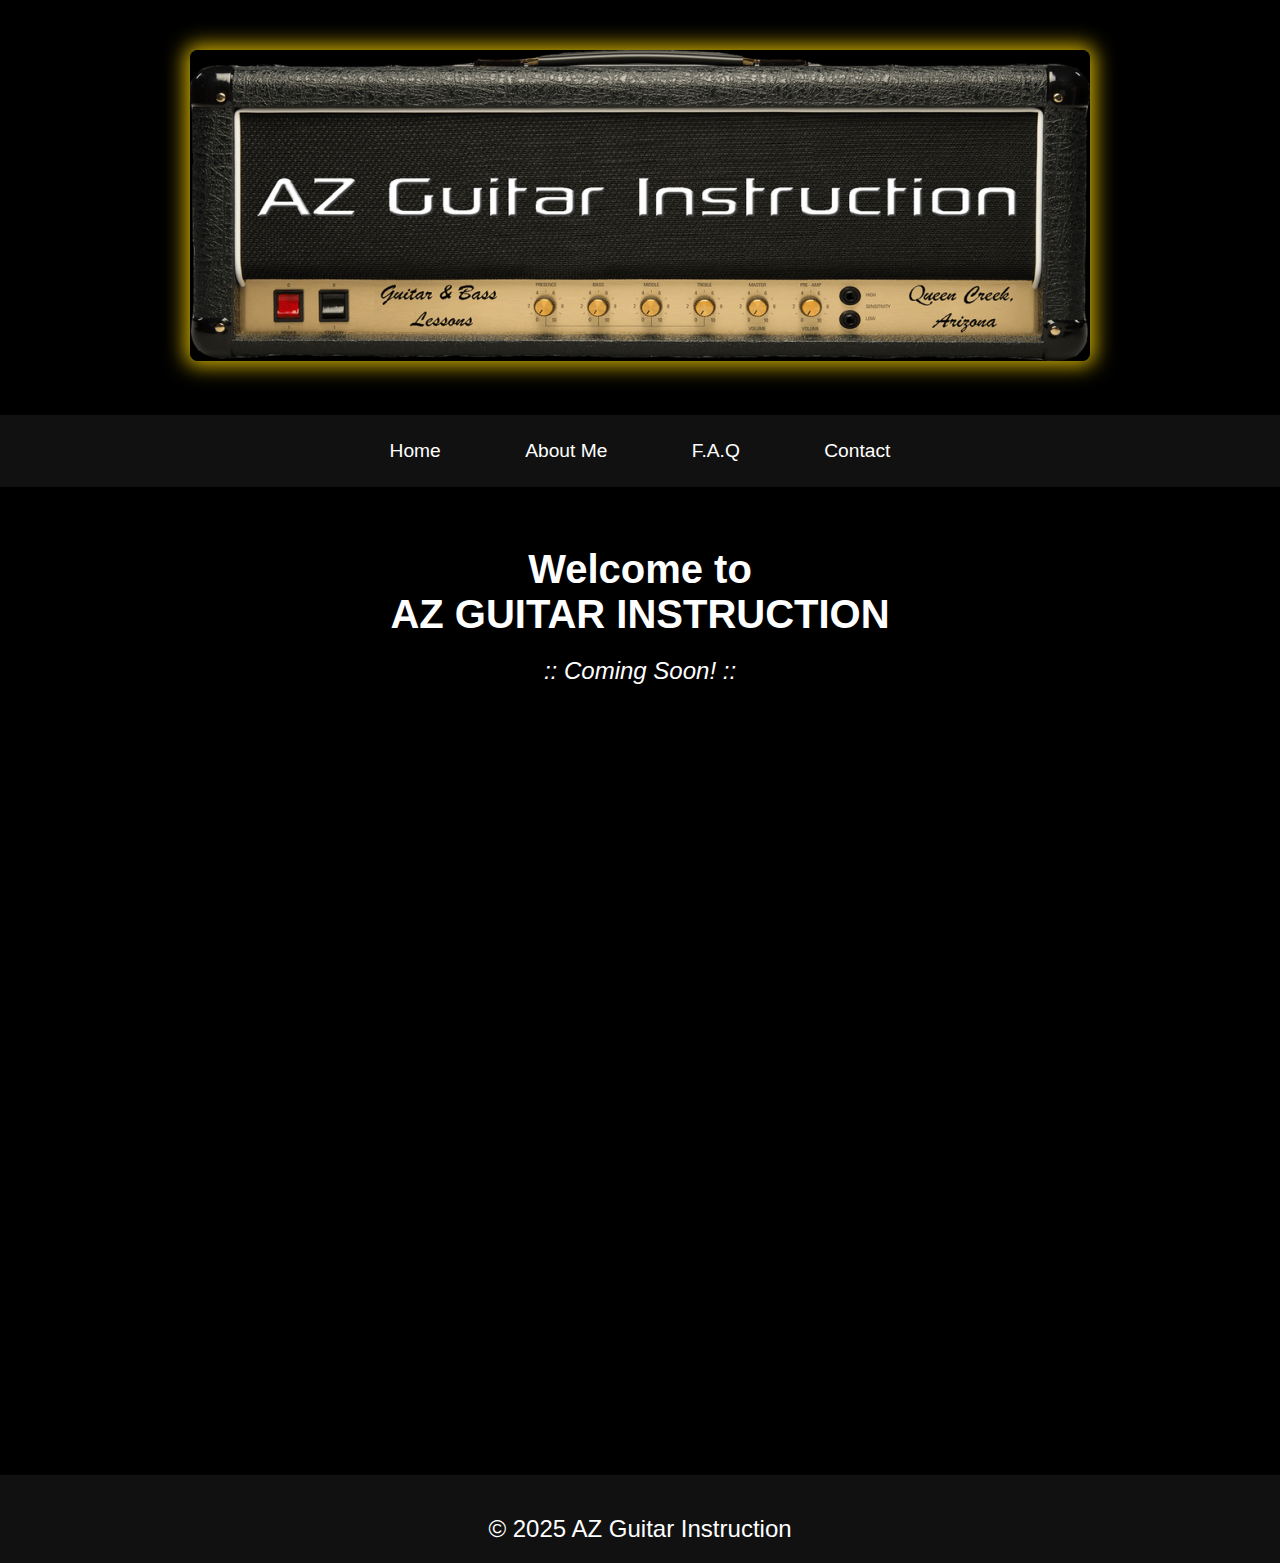
==== index.html @ ec256549 "Updated index with spotify iframes" ====
<!DOCTYPE html>
<html lang="en">
<head>
<link rel="icon" href="favicon.png" type="image/png">
    <meta charset="UTF-8">
    <meta name="viewport" content="width=device-width, initial-scale=1.0">
    <meta name="description" content="AZ Guitar Instruction – Guitar and Bass Lessons in Queen Creek, Arizona">
    <meta name="keywords" content="guitar lessons, bass guitar lessons, guitar instructor, guitar teacher, music lessons, electric guitar lessons, rock guitar lessons, metal guitar lessons, songwriting lessons, AZ Guitar Instruction">
    <meta name="author" content="AZ Guitar Instruction">
    <title>AZ Guitar Instruction - Guitar & Bass Lessons</title>
    <link rel="stylesheet" href="styles.css">
</head>
<body>
    <!-- Header Section -->
    <header>
        <img src="azgi.png" alt="AZ Guitar Instruction">
    </header>

    <!-- Navigation Bar -->
    <nav>
        <ul>
            <li><a href="index.html">Home</a></li>
            <li><a href="about.html">About Me</a></li>
            <li><a href="faq.html">F.A.Q</a></li>
            <li><a href="contact.html">Contact</a></li>
        </ul>
    </nav>

    <!-- Main Content -->
    <div class="main-content">
        <h1>Welcome to 
        <br>
        AZ GUITAR INSTRUCTION</h1>
        <p class="coming-soon"><i>:: Coming Soon! ::</i></p>
		<br>
		<iframe style="border-radius:12px" src="https://open.spotify.com/embed/album/7J18o5lktMlyICeBP7On2W?utm_source=generator&theme=0" width="100%" height="352" frameBorder="0" allowfullscreen="" allow="autoplay; clipboard-write; encrypted-media; fullscreen; picture-in-picture" loading="lazy"></iframe>
		<br>
		<iframe style="border-radius:12px" src="https://open.spotify.com/embed/album/6IlMr5Y1DObRdTQT23XtBm?utm_source=generator&theme=0" width="100%" height="352" frameBorder="0" allowfullscreen="" allow="autoplay; clipboard-write; encrypted-media; fullscreen; picture-in-picture" loading="lazy"></iframe>
    </div>

    <!-- Footer -->
    <footer>
        <p>© 2025 AZ Guitar Instruction</p>
    </footer>
</body>
</html>
---- styles.css ----
/* Reset some default browser styles */
* {
    margin: 0;
    padding: 0;
    box-sizing: border-box;
}

/* General Body Styles */
body {
    font-family: 'Arial', sans-serif;
    background-color: black; /* Dark background */
    color: white; /* Light text color */
    margin: 0;
    padding: 0;
}

/* Header Section */
header {
    text-align: center;
    padding: 50px 0;
}

header img {
    max-width: 100%;
    height: auto;
}

/* Navigation Bar */
nav {
    background-color: #111; /* Dark background for navigation bar */
    text-align: center;
    padding: 15px 0;
}

nav ul {
    list-style: none;
}

nav li {
    display: inline;
    margin: 0 20px;
}

nav a {
    color: white; /* Default color for navigation links */
    text-decoration: none; /* Remove underline */
    padding: 10px 20px; /* Add some padding for better hit area */
    display: inline-block; /* Ensure the links behave as block elements for styling */
    font-size: 1.2em; /* Slightly bigger font size */
    transition: all 0.3s ease-in-out; /* Smooth transition for all effects */
}

/* Hover effect for navigation links */
nav a:hover {
    color: #FFD700; /* Change color to gold on hover */
    transform: scale(1.1); /* Slightly grow the link */
    text-shadow: 0 0 10px rgba(255, 215, 0, 0.8); /* Add a subtle glowing effect */
}

/* Main Content Section */
.main-content {
    text-align: center;
    padding: 60px 0;
}

h1 {
    font-size: 2.5em;
    margin-bottom: 20px;
}

p {
    font-size: 1.5em;
    margin-top: 20px;
}

/* Style for the email link in contact page */
.email-text-link {
    color: #FFD700; /* Gold color */
    text-decoration: none; /* Remove underline */
}

.email-text-link:hover {
    color: #FFA500; /* Slightly darker gold on hover */
    text-decoration: underline; /* Underline on hover */
}

/* Footer Section */
footer {
    background-color: #111; /* Dark background for footer */
    text-align: center;
    padding: 20px;
    position: relative;
    bottom: 0;
    width: 100%;
}

footer p {
    color: white;
}

/* Email Button Style */
.email-button {
    display: inline-block;
    background-color: #FFD700; /* Gold background for button */
    color: black; /* Black text for button */
    padding: 10px 20px;
    text-decoration: none;
    border-radius: 5px;
    font-size: 1.2em;
    transition: background-color 0.3s ease-in-out;
}

.email-button:hover {
    background-color: #FFA500; /* Slightly darker gold background on hover */
}

/* Responsive Design */
@media (max-width: 768px) {
    nav li {
        display: block;
        margin: 10px 0;
    }

    nav a {
        font-size: 1.5em;
        padding: 15px;
    }

    .main-content {
        padding: 30px 20px;
    }

    h1 {
        font-size: 2em;
    }

    p {
        font-size: 1.2em;
    }
}
/* Glowing Effect Without Border */
header img {
    max-width: 100%;
    height: auto;
    box-shadow: 0px 0px 20px 5px rgba(255, 215, 0, 0.8); /* Glowing gold effect */
    border-radius: 8px; /* Optional: rounded corners */
    transition: box-shadow 0.3s ease-in-out; /* Smooth transition for hover effect */
}

header img:hover {
    box-shadow: 0px 0px 30px 10px rgba(255, 99, 71, 0.8); /* Glowing red effect on hover */
}
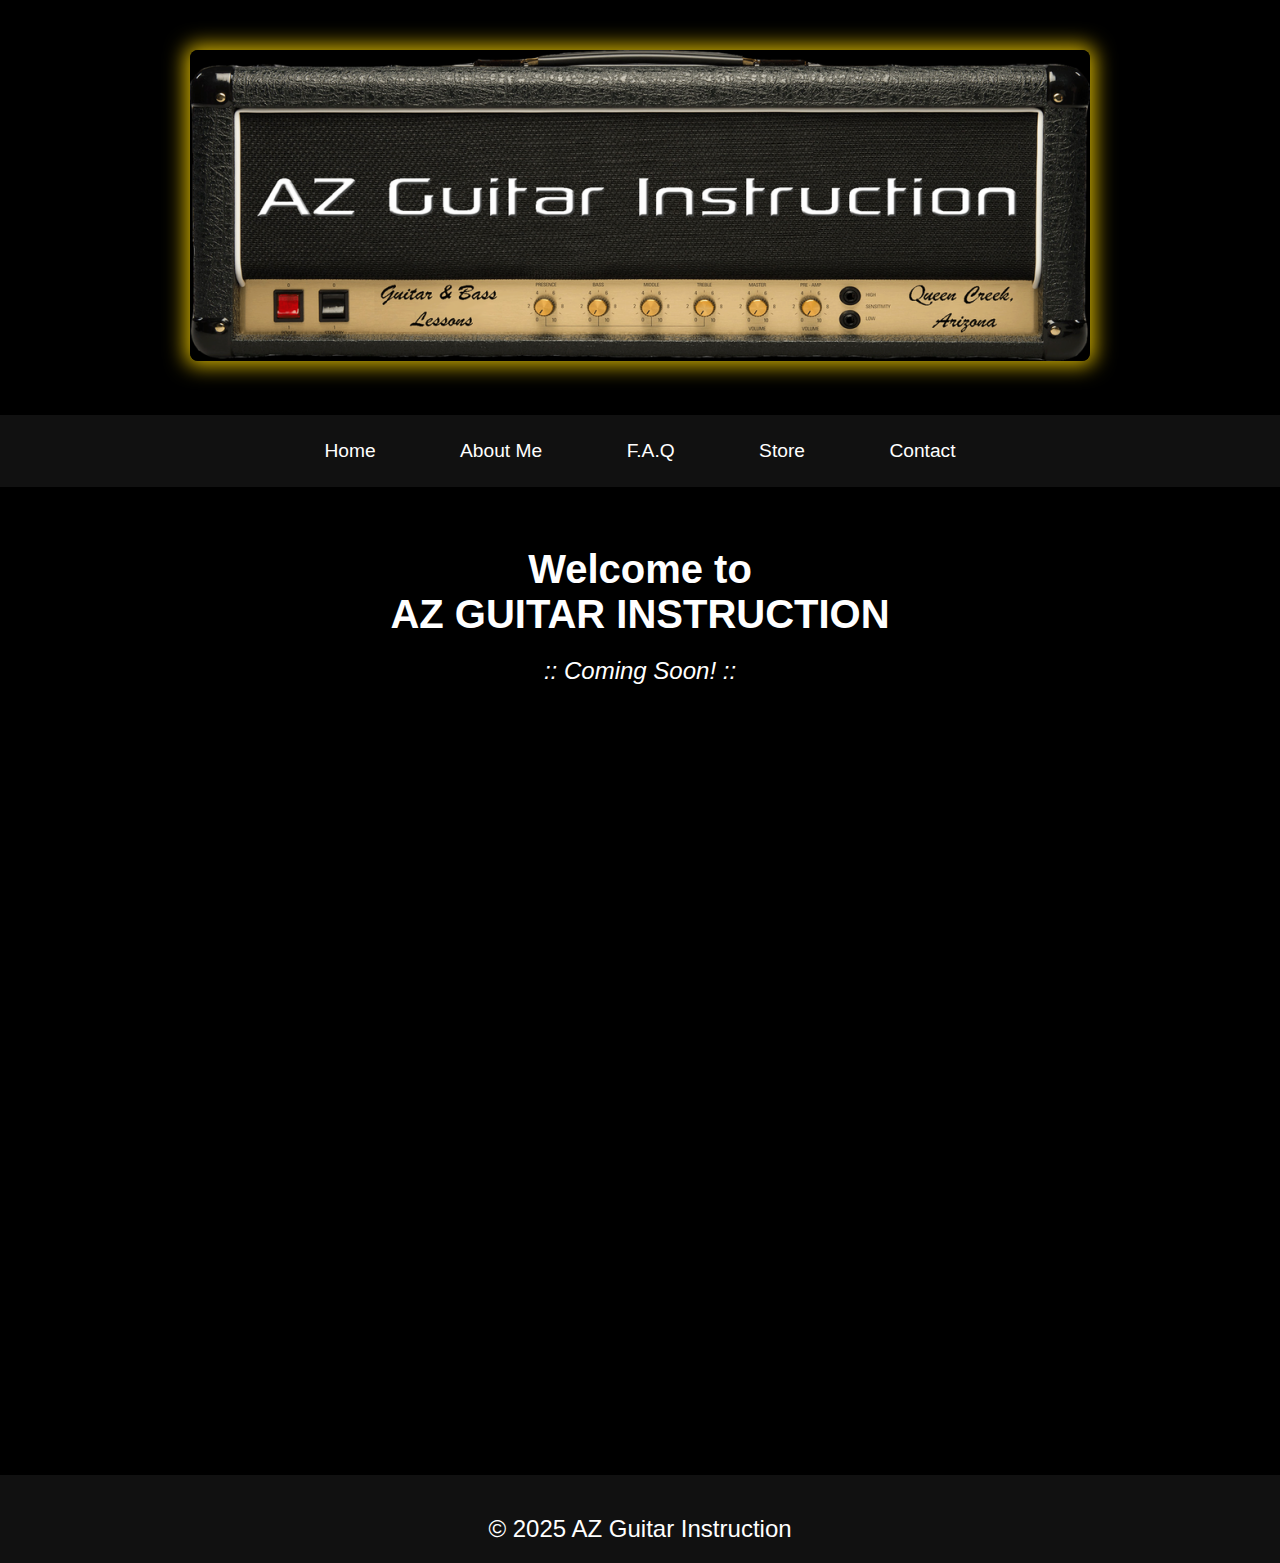
==== commit da9396bc: "Updated index" ====
--- a/index.html
+++ b/index.html
@@ -1,7 +1,7 @@
 <!DOCTYPE html>
 <html lang="en">
 <head>
-<link rel="icon" href="favicon.png" type="image/png">
+    <link rel="icon" href="favicon.png" type="image/png">
     <meta charset="UTF-8">
     <meta name="viewport" content="width=device-width, initial-scale=1.0">
     <meta name="description" content="AZ Guitar Instruction – Guitar and Bass Lessons in Queen Creek, Arizona">
@@ -22,6 +22,7 @@
             <li><a href="index.html">Home</a></li>
             <li><a href="about.html">About Me</a></li>
             <li><a href="faq.html">F.A.Q</a></li>
+            <li><a href="store.html">Store</a></li> <!-- Added Store Link here -->
             <li><a href="contact.html">Contact</a></li>
         </ul>
     </nav>
@@ -32,10 +33,10 @@
         <br>
         AZ GUITAR INSTRUCTION</h1>
         <p class="coming-soon"><i>:: Coming Soon! ::</i></p>
-		<br>
-		<iframe style="border-radius:12px" src="https://open.spotify.com/embed/album/7J18o5lktMlyICeBP7On2W?utm_source=generator&theme=0" width="100%" height="352" frameBorder="0" allowfullscreen="" allow="autoplay; clipboard-write; encrypted-media; fullscreen; picture-in-picture" loading="lazy"></iframe>
-		<br>
-		<iframe style="border-radius:12px" src="https://open.spotify.com/embed/album/6IlMr5Y1DObRdTQT23XtBm?utm_source=generator&theme=0" width="100%" height="352" frameBorder="0" allowfullscreen="" allow="autoplay; clipboard-write; encrypted-media; fullscreen; picture-in-picture" loading="lazy"></iframe>
+        <br>
+        <iframe style="border-radius:12px" src="https://open.spotify.com/embed/album/7J18o5lktMlyICeBP7On2W?utm_source=generator&theme=0" width="100%" height="352" frameBorder="0" allowfullscreen="" allow="autoplay; clipboard-write; encrypted-media; fullscreen; picture-in-picture" loading="lazy"></iframe>
+        <br>
+        <iframe style="border-radius:12px" src="https://open.spotify.com/embed/album/6IlMr5Y1DObRdTQT23XtBm?utm_source=generator&theme=0" width="100%" height="352" frameBorder="0" allowfullscreen="" allow="autoplay; clipboard-write; encrypted-media; fullscreen; picture-in-picture" loading="lazy"></iframe>
     </div>
 
     <!-- Footer -->
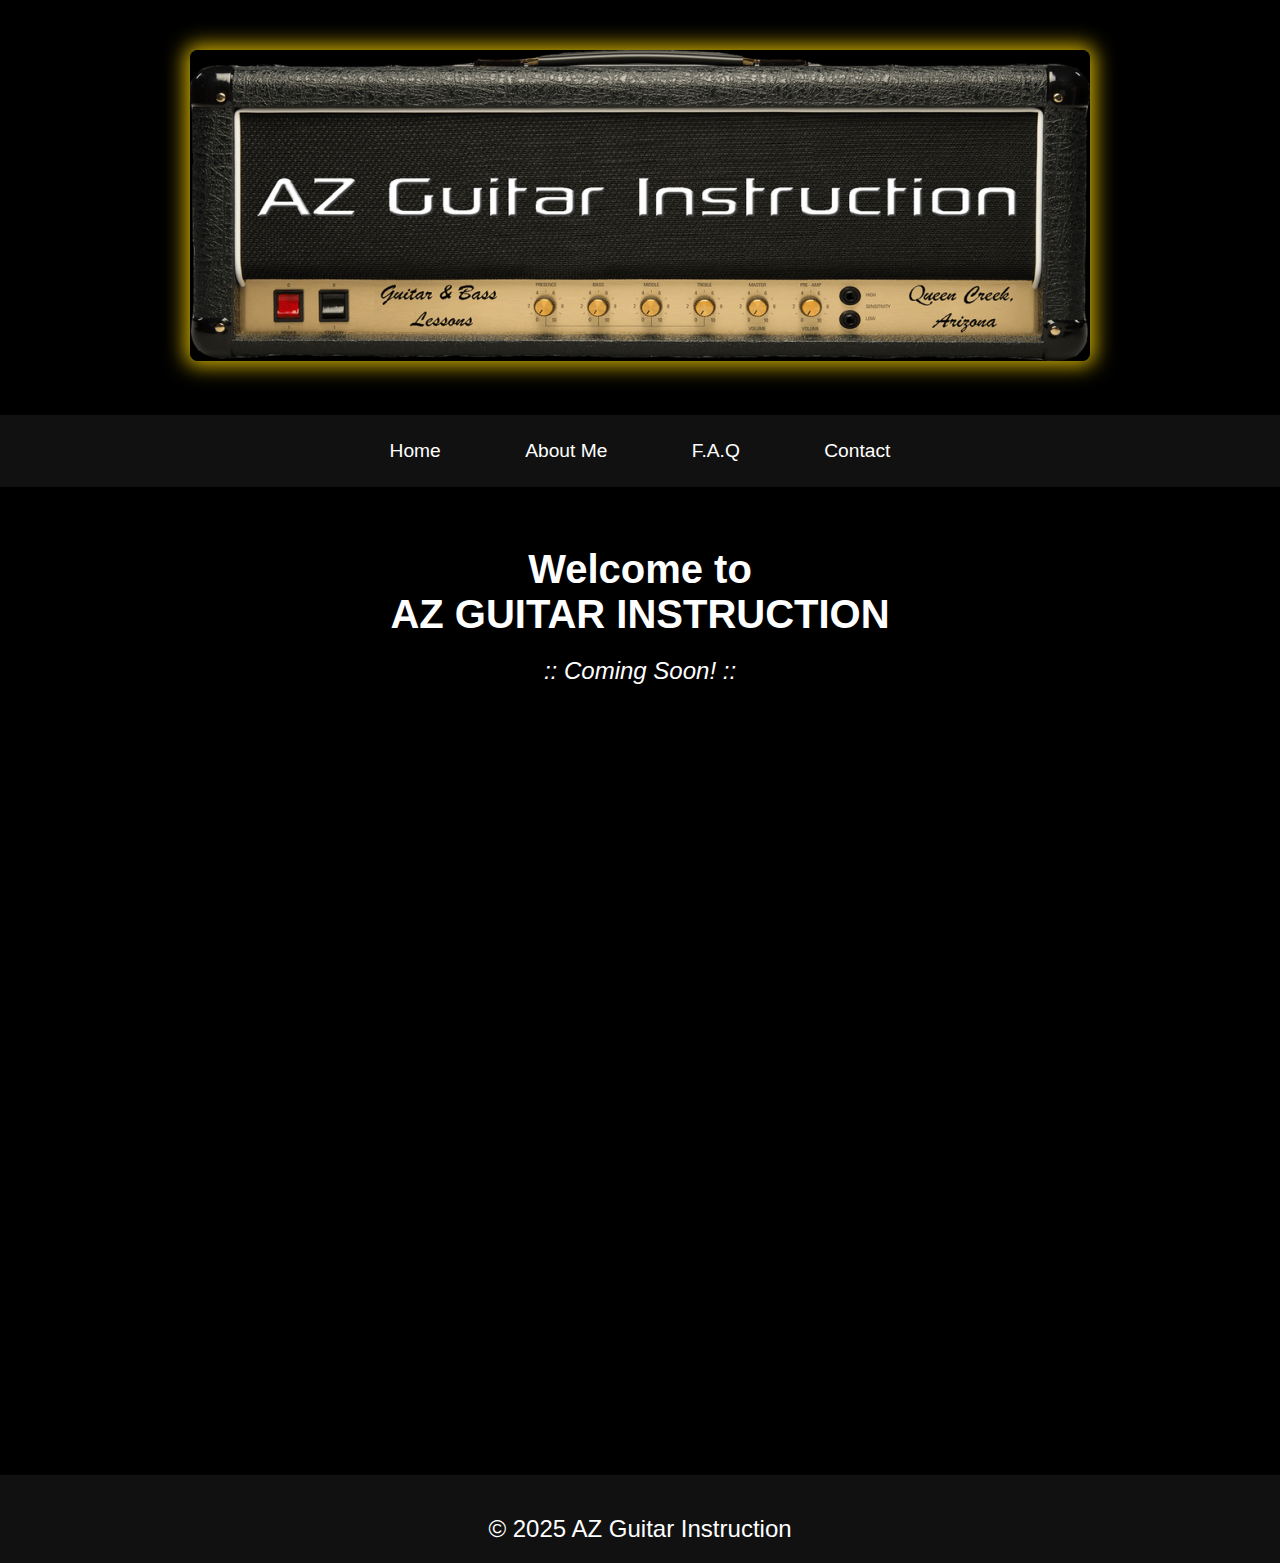
==== commit c4547c0b: "Update index.html" ====
--- a/index.html
+++ b/index.html
@@ -1,7 +1,7 @@
 <!DOCTYPE html>
 <html lang="en">
 <head>
-    <link rel="icon" href="favicon.png" type="image/png">
+<link rel="icon" href="favicon.png" type="image/png">
     <meta charset="UTF-8">
     <meta name="viewport" content="width=device-width, initial-scale=1.0">
     <meta name="description" content="AZ Guitar Instruction – Guitar and Bass Lessons in Queen Creek, Arizona">
@@ -22,7 +22,6 @@
             <li><a href="index.html">Home</a></li>
             <li><a href="about.html">About Me</a></li>
             <li><a href="faq.html">F.A.Q</a></li>
-            <li><a href="store.html">Store</a></li> <!-- Added Store Link here -->
             <li><a href="contact.html">Contact</a></li>
         </ul>
     </nav>
@@ -33,10 +32,10 @@
         <br>
         AZ GUITAR INSTRUCTION</h1>
         <p class="coming-soon"><i>:: Coming Soon! ::</i></p>
-        <br>
-        <iframe style="border-radius:12px" src="https://open.spotify.com/embed/album/7J18o5lktMlyICeBP7On2W?utm_source=generator&theme=0" width="100%" height="352" frameBorder="0" allowfullscreen="" allow="autoplay; clipboard-write; encrypted-media; fullscreen; picture-in-picture" loading="lazy"></iframe>
-        <br>
-        <iframe style="border-radius:12px" src="https://open.spotify.com/embed/album/6IlMr5Y1DObRdTQT23XtBm?utm_source=generator&theme=0" width="100%" height="352" frameBorder="0" allowfullscreen="" allow="autoplay; clipboard-write; encrypted-media; fullscreen; picture-in-picture" loading="lazy"></iframe>
+		<br>
+		<iframe style="border-radius:12px" src="https://open.spotify.com/embed/album/7J18o5lktMlyICeBP7On2W?utm_source=generator&theme=0" width="100%" height="352" frameBorder="0" allowfullscreen="" allow="autoplay; clipboard-write; encrypted-media; fullscreen; picture-in-picture" loading="lazy"></iframe>
+		<br>
+		<iframe style="border-radius:12px" src="https://open.spotify.com/embed/album/6IlMr5Y1DObRdTQT23XtBm?utm_source=generator&theme=0" width="100%" height="352" frameBorder="0" allowfullscreen="" allow="autoplay; clipboard-write; encrypted-media; fullscreen; picture-in-picture" loading="lazy"></iframe>
     </div>
 
     <!-- Footer -->
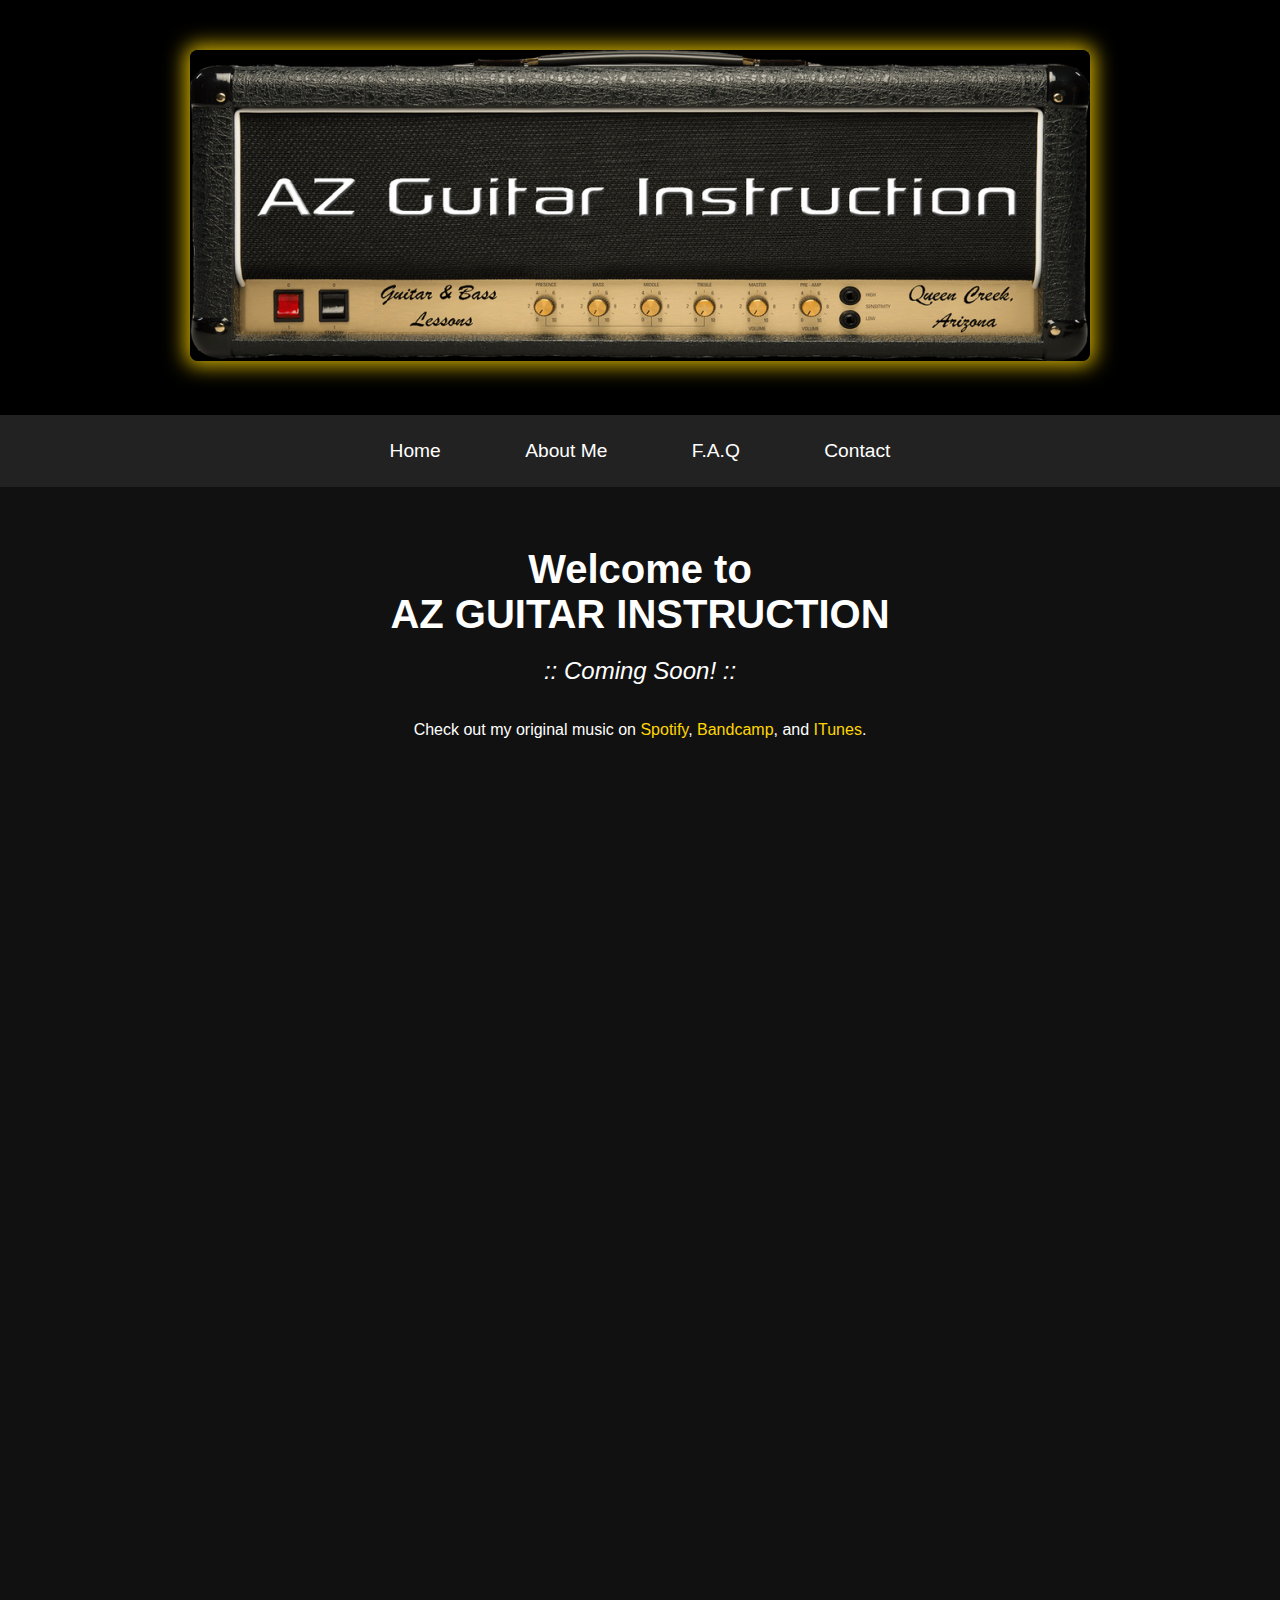
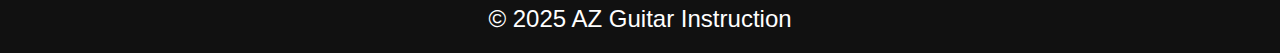
==== commit 1965fb69: "updated text and links" ====
--- a/index.html
+++ b/index.html
@@ -33,6 +33,12 @@
         AZ GUITAR INSTRUCTION</h1>
         <p class="coming-soon"><i>:: Coming Soon! ::</i></p>
 		<br>
+		<br>
+		Check out my original music on <a href="https://open.spotify.com/artist/6Lyv89HYOVg3178Mxxx9iX" class="email-text-link">Spotify</a>, <a href="https://bornofthestars.bandcamp.com/" class="email-text-link">Bandcamp</a>, and <a href="https://music.apple.com/us/artist/born-of-the-stars/573120181" class="email-text-link">ITunes</a>. 
+		<br>
+		<br>
+		<br>
+		<br>
 		<iframe style="border-radius:12px" src="https://open.spotify.com/embed/album/7J18o5lktMlyICeBP7On2W?utm_source=generator&theme=0" width="100%" height="352" frameBorder="0" allowfullscreen="" allow="autoplay; clipboard-write; encrypted-media; fullscreen; picture-in-picture" loading="lazy"></iframe>
 		<br>
 		<iframe style="border-radius:12px" src="https://open.spotify.com/embed/album/6IlMr5Y1DObRdTQT23XtBm?utm_source=generator&theme=0" width="100%" height="352" frameBorder="0" allowfullscreen="" allow="autoplay; clipboard-write; encrypted-media; fullscreen; picture-in-picture" loading="lazy"></iframe>
--- a/styles.css
+++ b/styles.css
@@ -27,7 +27,7 @@
 
 /* Navigation Bar */
 nav {
-    background-color: #111; /* Dark background for navigation bar */
+    background-color: #222; /* Dark background for navigation bar */
     text-align: center;
     padding: 15px 0;
 }
@@ -61,6 +61,8 @@
 .main-content {
     text-align: center;
     padding: 60px 0;
+      background-color: #111; 
+        color: white; /* Ensure text remains white */
 }
 
 h1 {
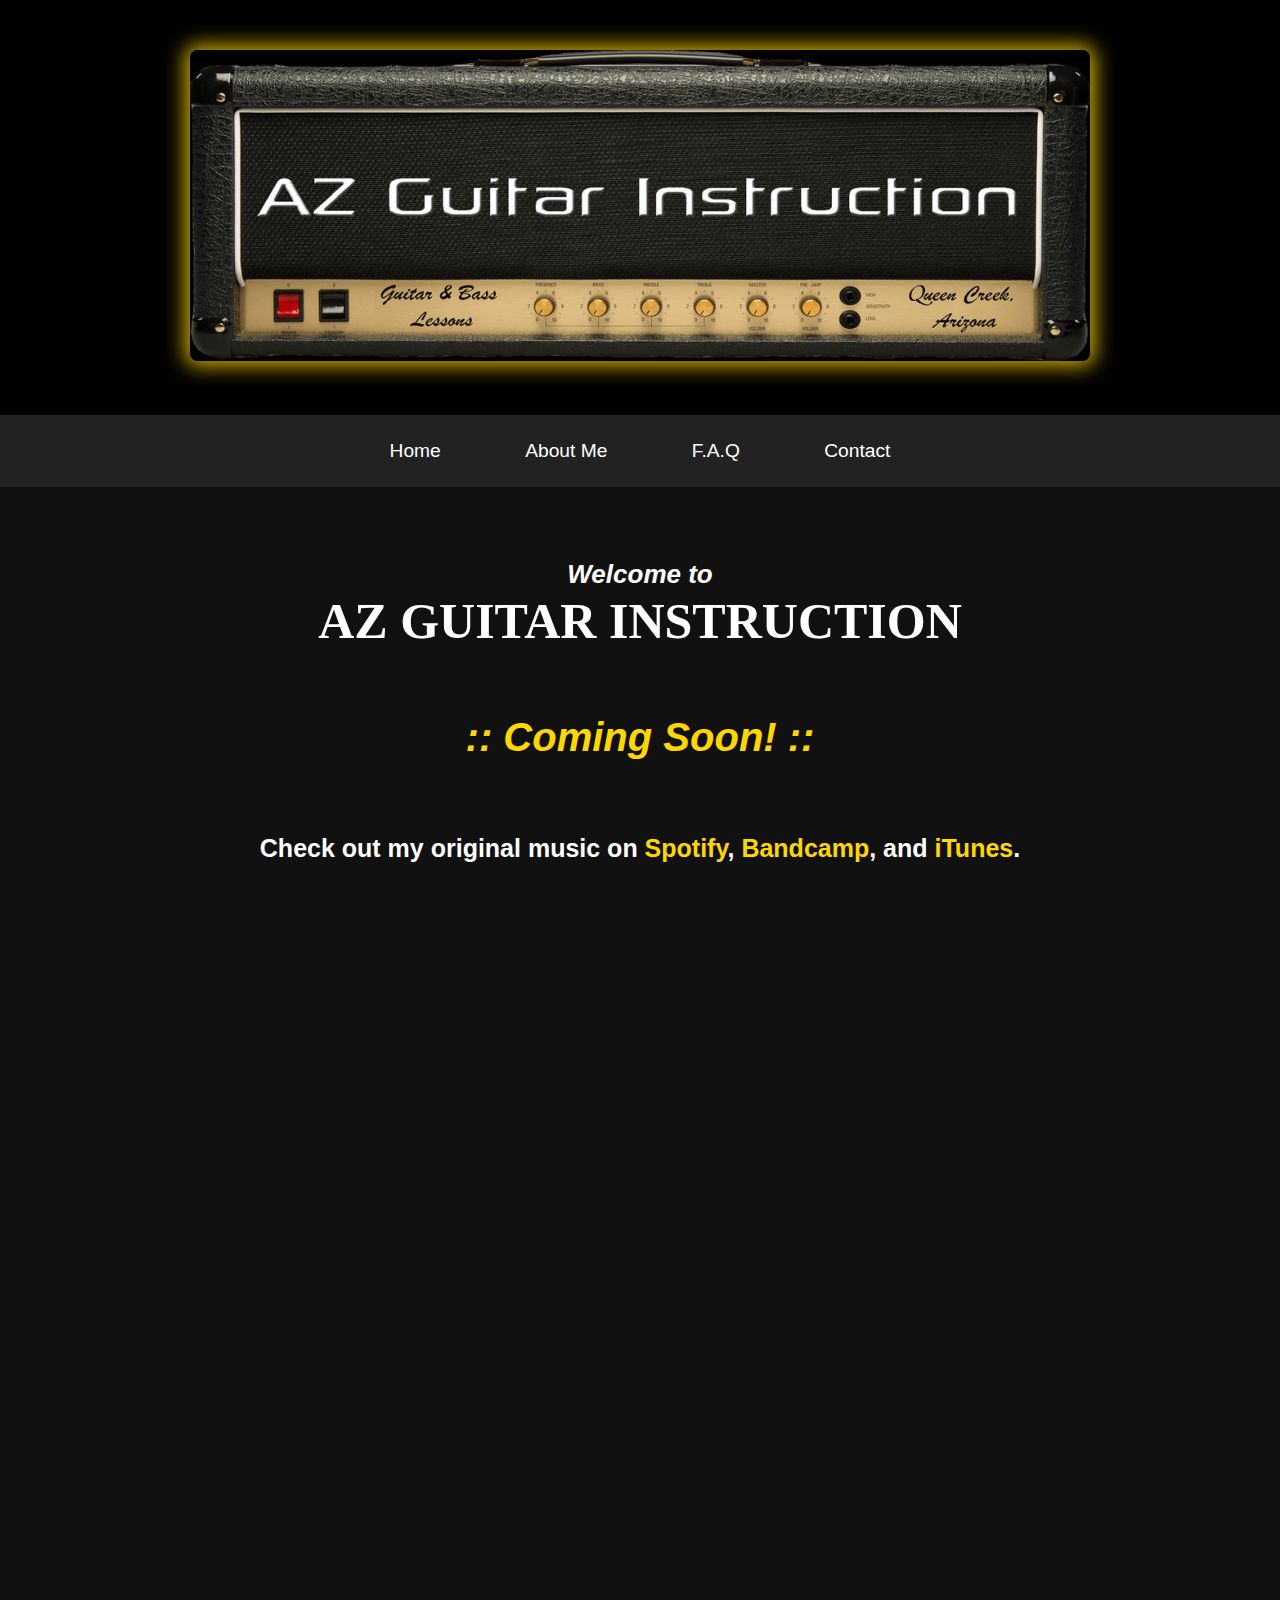
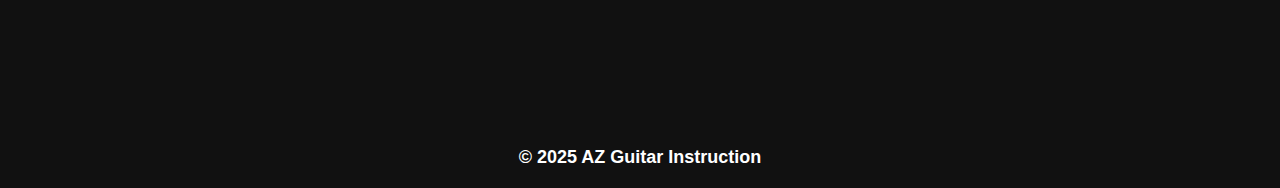
==== commit 5d08a7d9: "Changed some fonts" ====
--- a/index.html
+++ b/index.html
@@ -28,13 +28,25 @@
 
     <!-- Main Content -->
     <div class="main-content">
-        <h1>Welcome to 
+        <h1>
+        <span style="font-family: 'Bebas Neue', sans-serif; font-size: 26px;"><i>Welcome to</i></span>
         <br>
-        AZ GUITAR INSTRUCTION</h1>
-        <p class="coming-soon"><i>:: Coming Soon! ::</i></p>
-		<br>
-		<br>
-		Check out my original music on <a href="https://open.spotify.com/artist/6Lyv89HYOVg3178Mxxx9iX" class="email-text-link">Spotify</a>, <a href="https://bornofthestars.bandcamp.com/" class="email-text-link">Bandcamp</a>, and <a href="https://music.apple.com/us/artist/born-of-the-stars/573120181" class="email-text-link">ITunes</a>. 
+        <span style="font-family: 'Playfair Display', serif; font-size: 50px; font-weight: bold;">AZ GUITAR INSTRUCTION</span>
+        <br>
+        <br>
+    </h1>
+    <p style="color: gold; font-family: 'Montserrat', sans-serif; font-size: 40px;" class="coming-soon">
+        <i><b>:: Coming Soon! ::<b></i>
+    </p>
+    <br>
+    <br>
+    <br>
+    <p style="font-family: 'Roboto', sans-serif; color: white; font-size: 25px;"> 
+    Check out my original music on 
+        <a href="https://open.spotify.com/artist/6Lyv89HYOVg3178Mxxx9iX" class="email-text-link">Spotify</a>, 
+        <a href="https://bornofthestars.bandcamp.com/" class="email-text-link">Bandcamp</a>, and 
+        <a href="https://music.apple.com/us/artist/born-of-the-stars/573120181" class="email-text-link">iTunes</a>.
+    </p>
 		<br>
 		<br>
 		<br>
--- a/styles.css
+++ b/styles.css
@@ -90,6 +90,8 @@
 footer {
     background-color: #111; /* Dark background for footer */
     text-align: center;
+	font-family: 'Roboto', sans-serif;  /* Font type */
+    font-size: 12px;  /* Font size */
     padding: 20px;
     position: relative;
     bottom: 0;
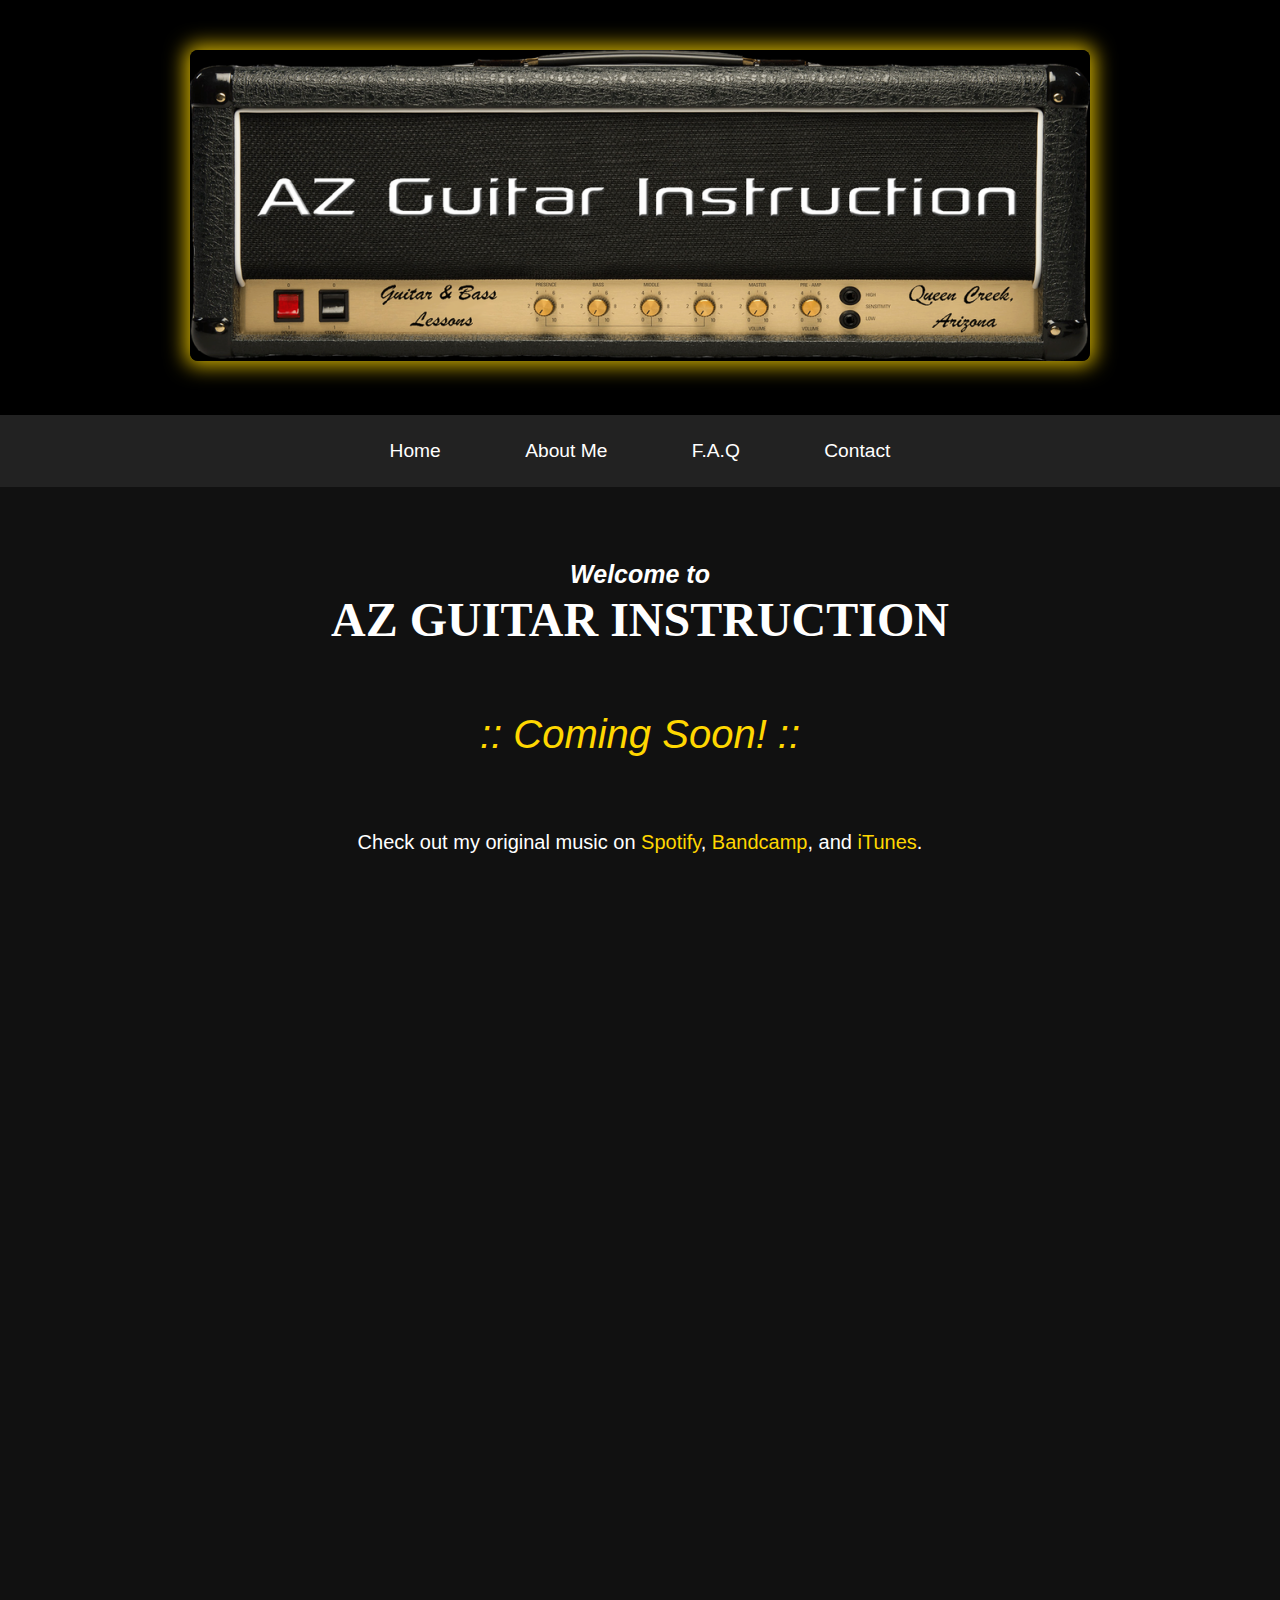
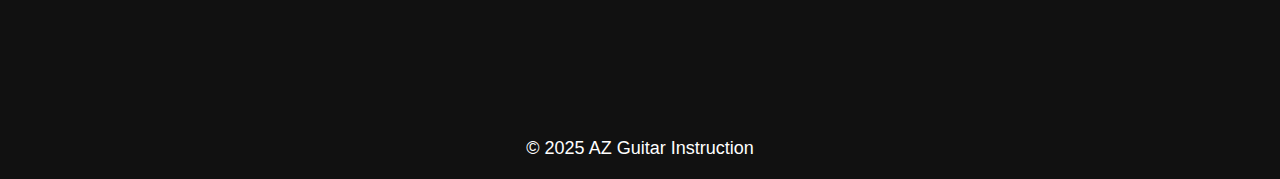
==== commit 0b05715b: "Changed fonts" ====
--- a/index.html
+++ b/index.html
@@ -29,19 +29,19 @@
     <!-- Main Content -->
     <div class="main-content">
         <h1>
-        <span style="font-family: 'Bebas Neue', sans-serif; font-size: 26px;"><i>Welcome to</i></span>
+        <span style="font-family: 'Bebas Neue', sans-serif; font-size: 25px;"><i>Welcome to</i></span>
         <br>
-        <span style="font-family: 'Playfair Display', serif; font-size: 50px; font-weight: bold;">AZ GUITAR INSTRUCTION</span>
+        <span style="font-family: 'Playfair Display', serif; font-size: 48px; font-weight: bold;">AZ GUITAR INSTRUCTION</span>
         <br>
         <br>
     </h1>
     <p style="color: gold; font-family: 'Montserrat', sans-serif; font-size: 40px;" class="coming-soon">
-        <i><b>:: Coming Soon! ::<b></i>
+        <i>:: Coming Soon! ::</i>
     </p>
     <br>
     <br>
     <br>
-    <p style="font-family: 'Roboto', sans-serif; color: white; font-size: 25px;"> 
+    <p style="font-family: 'Roboto', sans-serif; color: white; font-size: 20px;"> 
     Check out my original music on 
         <a href="https://open.spotify.com/artist/6Lyv89HYOVg3178Mxxx9iX" class="email-text-link">Spotify</a>, 
         <a href="https://bornofthestars.bandcamp.com/" class="email-text-link">Bandcamp</a>, and 
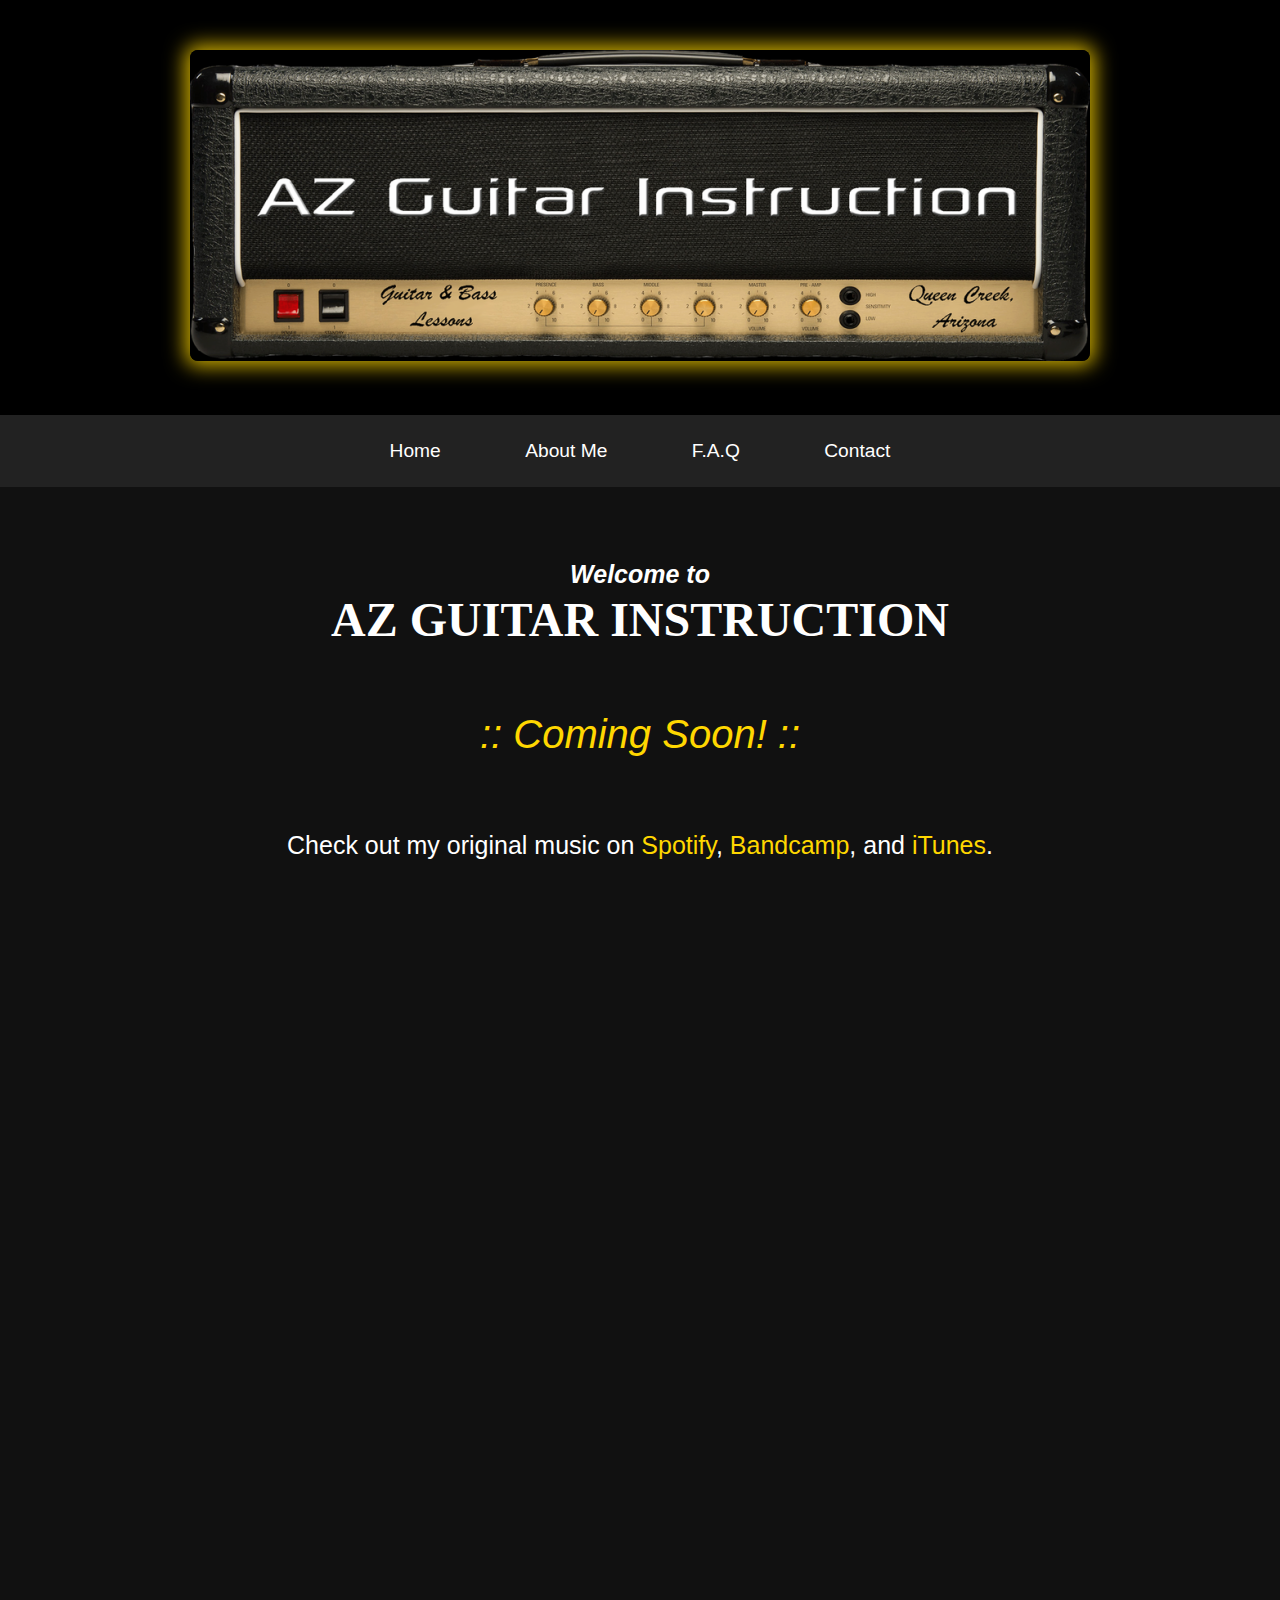
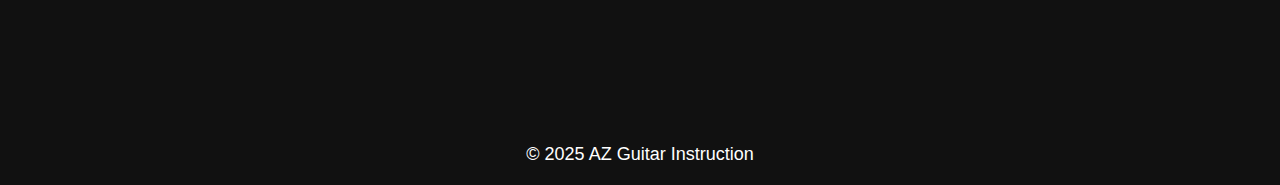
==== commit e8ac45d0: "Update index.html" ====
--- a/index.html
+++ b/index.html
@@ -41,7 +41,7 @@
     <br>
     <br>
     <br>
-    <p style="font-family: 'Roboto', sans-serif; color: white; font-size: 20px;"> 
+    <p style="font-family: 'Roboto', sans-serif; color: white; font-size: 25px;"> 
     Check out my original music on 
         <a href="https://open.spotify.com/artist/6Lyv89HYOVg3178Mxxx9iX" class="email-text-link">Spotify</a>, 
         <a href="https://bornofthestars.bandcamp.com/" class="email-text-link">Bandcamp</a>, and 
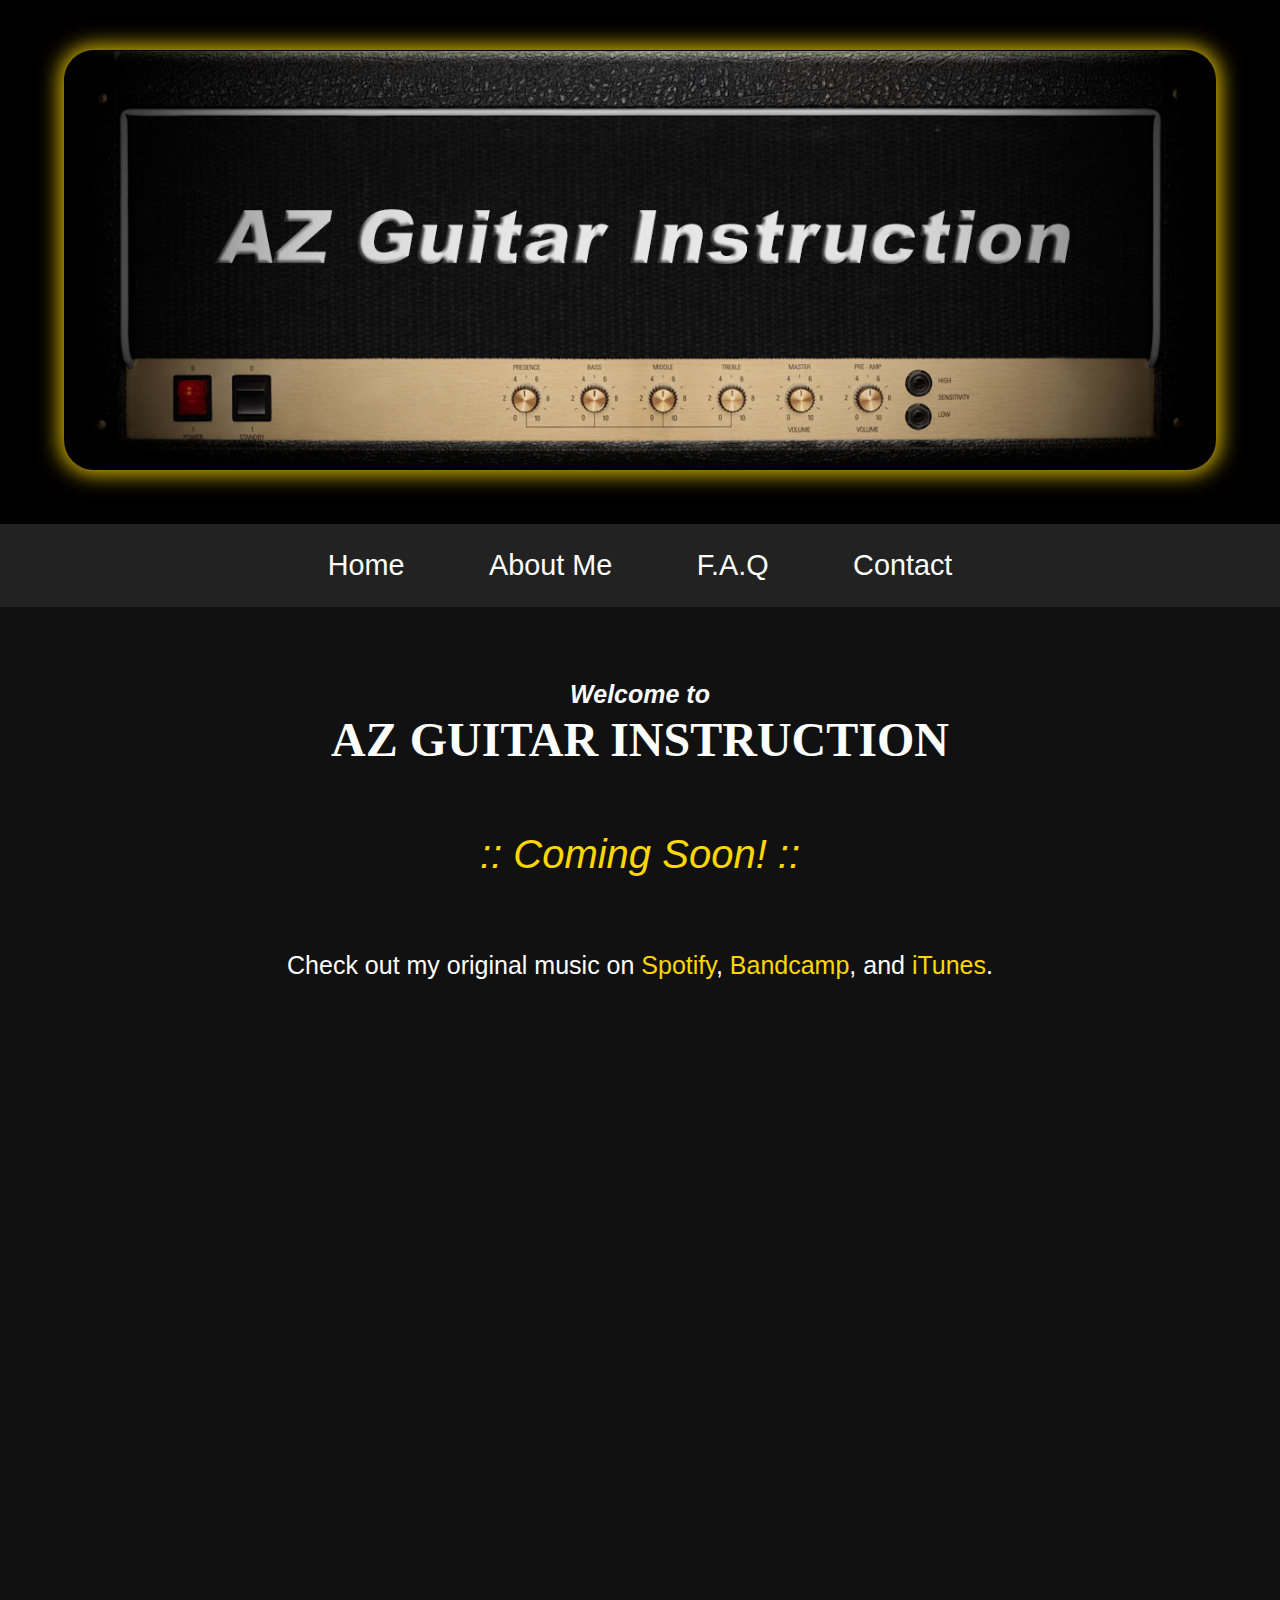
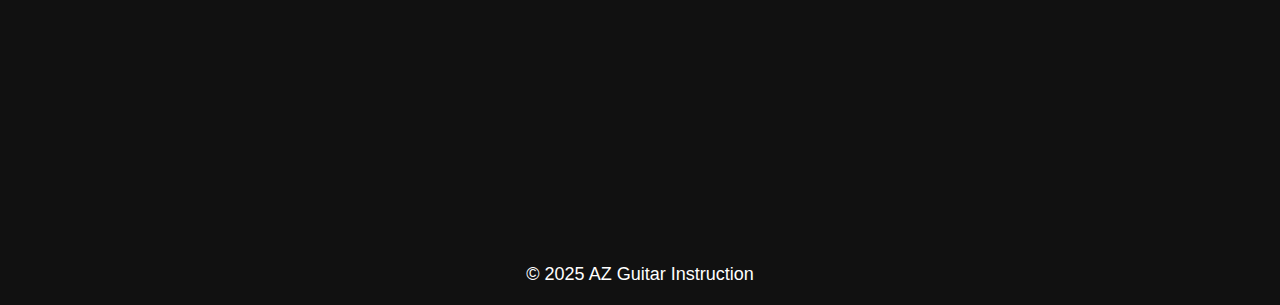
==== commit 4ca890e0: "Update index.html" ====
--- a/index.html
+++ b/index.html
@@ -19,7 +19,7 @@
     <!-- Navigation Bar -->
     <nav>
         <ul>
-            <li><a href="index.html">Home</a></li>
+            <li><a href="/">Home</a></li>
             <li><a href="about.html">About Me</a></li>
             <li><a href="faq.html">F.A.Q</a></li>
             <li><a href="contact.html">Contact</a></li>
--- a/styles.css
+++ b/styles.css
@@ -21,7 +21,7 @@
 }
 
 header img {
-    max-width: 100%;
+    max-width: 90%;
     height: auto;
 }
 
@@ -46,7 +46,8 @@
     text-decoration: none; /* Remove underline */
     padding: 10px 20px; /* Add some padding for better hit area */
     display: inline-block; /* Ensure the links behave as block elements for styling */
-    font-size: 1.2em; /* Slightly bigger font size */
+    font-size: 1.8em; /* Slightly bigger font size */
+    font-family: 'Lato', sans-serif; /* Set the font family to your desired style */
     transition: all 0.3s ease-in-out; /* Smooth transition for all effects */
 }
 
@@ -144,10 +145,10 @@
 }
 /* Glowing Effect Without Border */
 header img {
-    max-width: 100%;
+    max-width: 90%;
     height: auto;
     box-shadow: 0px 0px 20px 5px rgba(255, 215, 0, 0.8); /* Glowing gold effect */
-    border-radius: 8px; /* Optional: rounded corners */
+    border-radius: 30px; /* Optional: rounded corners */
     transition: box-shadow 0.3s ease-in-out; /* Smooth transition for hover effect */
 }
 
